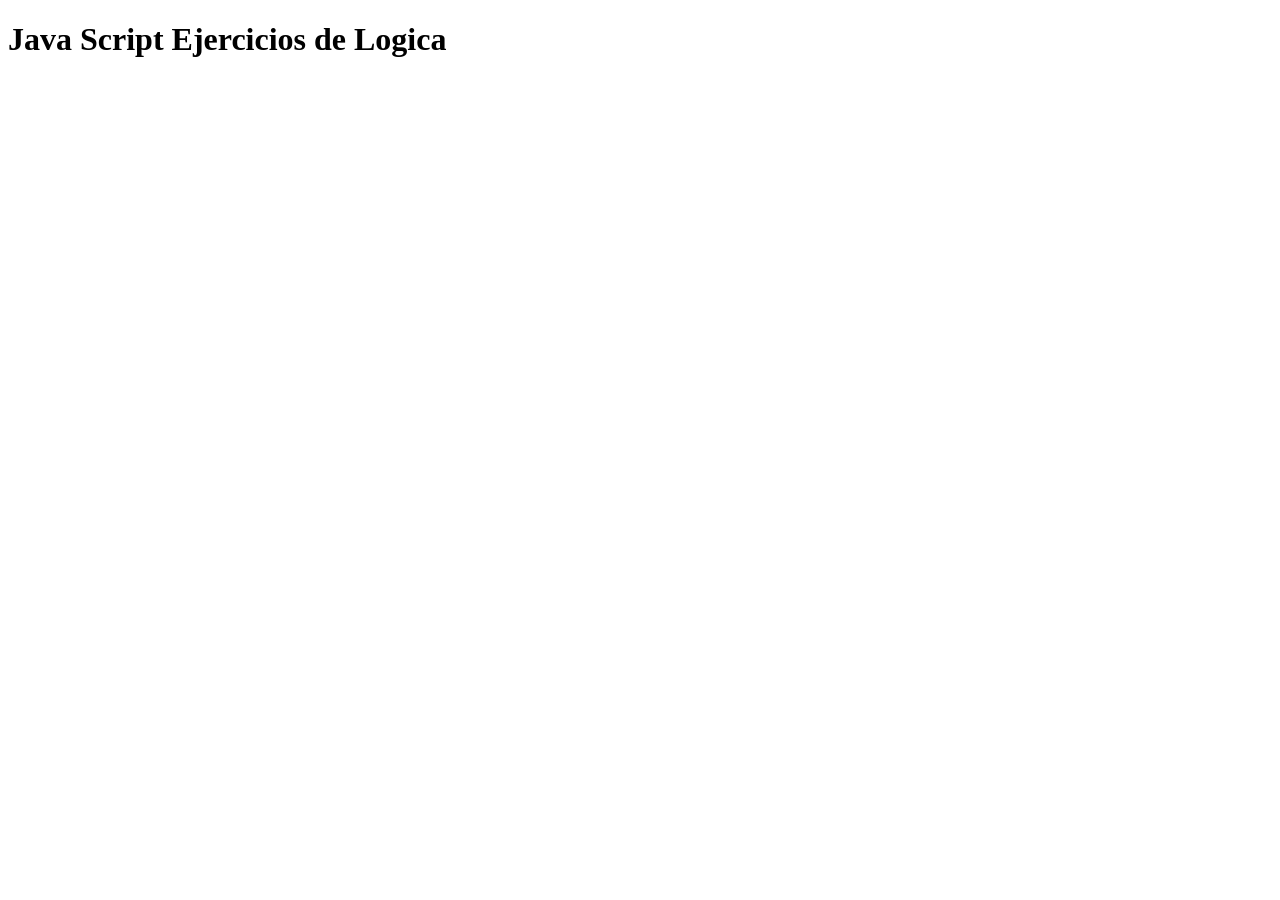
==== Practica 1 Logica/index.html @ f87fc2dd "HTML y JS" ====
<!DOCTYPE html>
<html lang="en">
<head>
    <meta charset="UTF-8">
    <meta name="viewport" content="width=device-width, initial-scale=1.0">
    <title>PRACTICA JAVA SCRIPT</title>
</head>
<body>
    <h1>Java Script Ejercicios de Logica</h1>
</body>
<script src="script.js"></script>
</html>
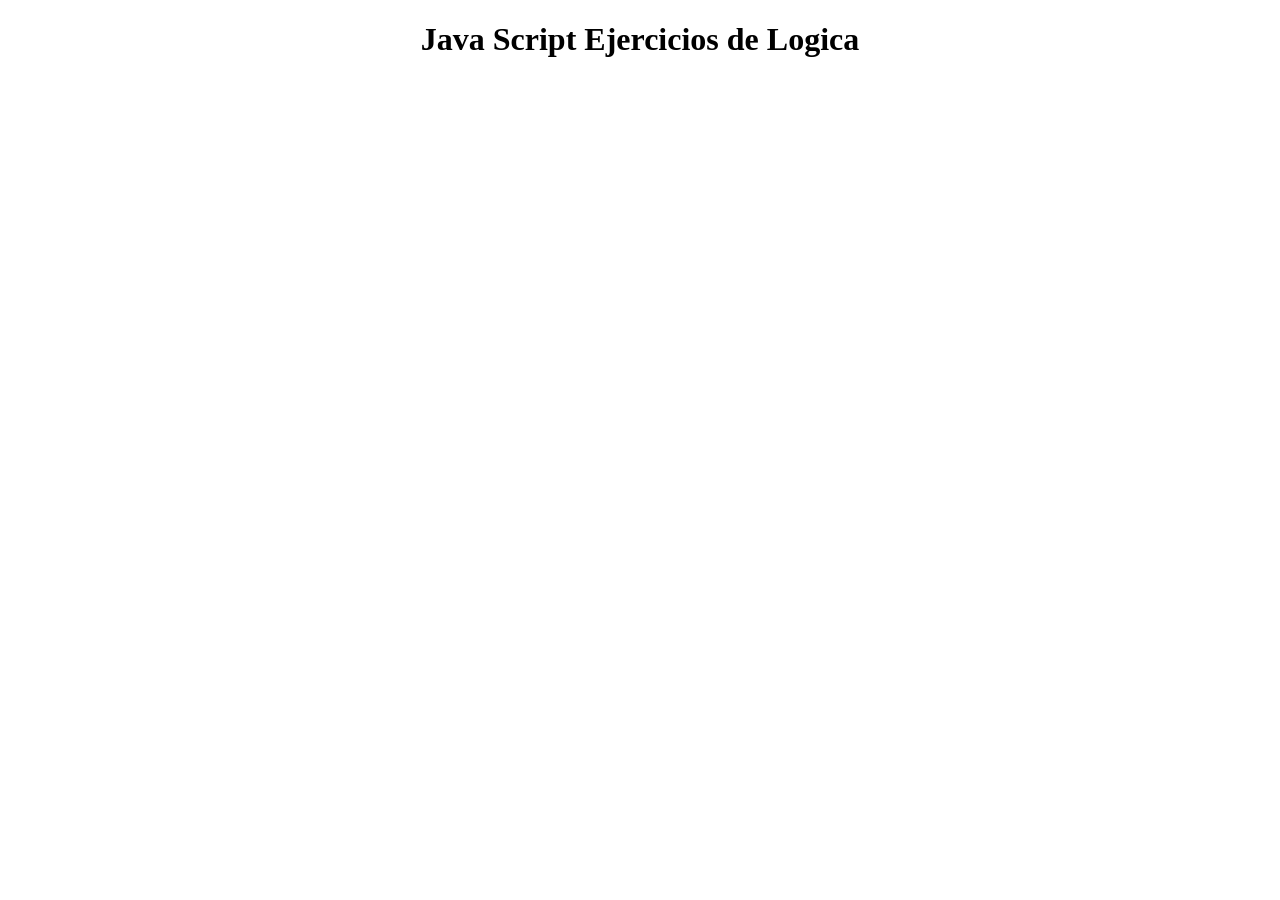
==== commit 30bb322c: "Ejercicio basicos JS suma y multiplicacion" ====
--- a/Practica 1 Logica/index.html
+++ b/Practica 1 Logica/index.html
@@ -6,7 +6,7 @@
     <title>PRACTICA JAVA SCRIPT</title>
 </head>
 <body>
-    <h1>Java Script Ejercicios de Logica</h1>
+    <h1 style="text-align: center;">Java Script Ejercicios de Logica</h1>
 </body>
 <script src="script.js"></script>
 </html>
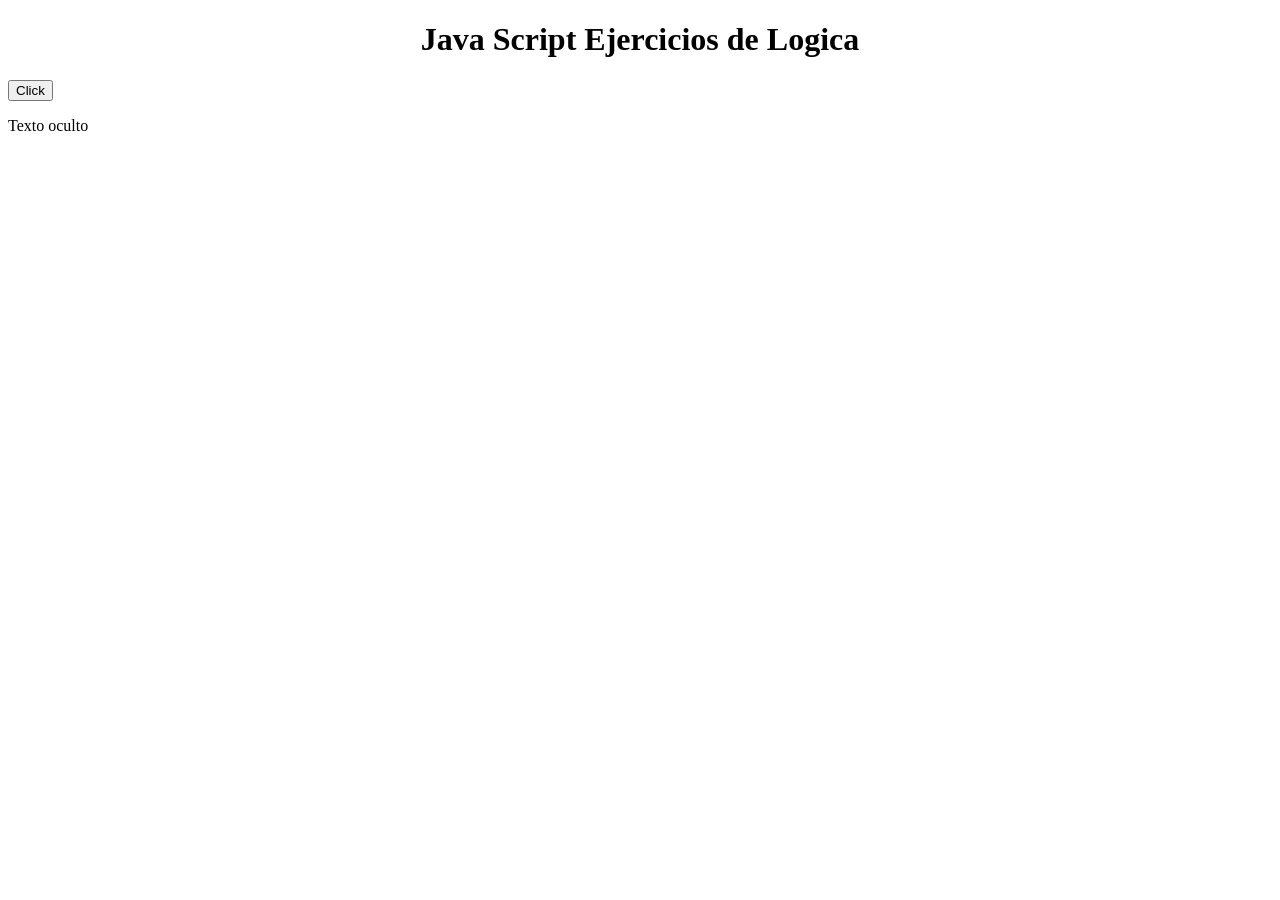
==== commit 02218445: "dom excercices" ====
--- a/Practica 1 Logica/index.html
+++ b/Practica 1 Logica/index.html
@@ -7,6 +7,9 @@
 </head>
 <body>
     <h1 style="text-align: center;">Java Script Ejercicios de Logica</h1>
+    <button id="btn">Click</button>
+<p id="text">Texto oculto</p>
+
 </body>
 <script src="script.js"></script>
 </html>
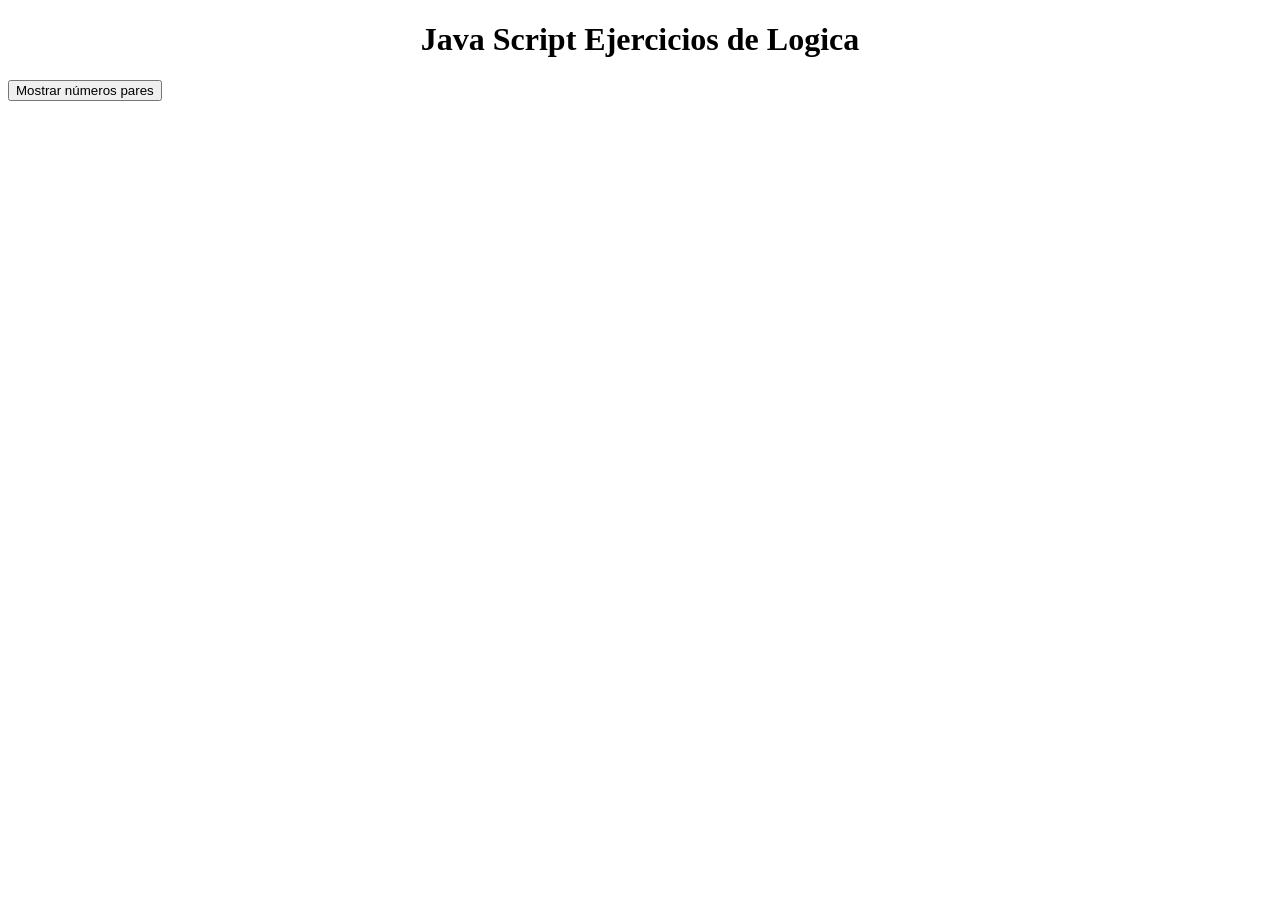
==== commit 1575d480: "DOM con pares y suma" ====
--- a/Practica 1 Logica/index.html
+++ b/Practica 1 Logica/index.html
@@ -1,15 +1,21 @@
 <!DOCTYPE html>
 <html lang="en">
+
 <head>
     <meta charset="UTF-8">
     <meta name="viewport" content="width=device-width, initial-scale=1.0">
     <title>PRACTICA JAVA SCRIPT</title>
 </head>
+
 <body>
     <h1 style="text-align: center;">Java Script Ejercicios de Logica</h1>
-    <button id="btn">Click</button>
-<p id="text">Texto oculto</p>
+    <button id="btn">Mostrar números pares</button>
+    <ul id="lista"></ul>
+    <p id="suma"></p>
+
+
 
 </body>
 <script src="script.js"></script>
+
 </html>
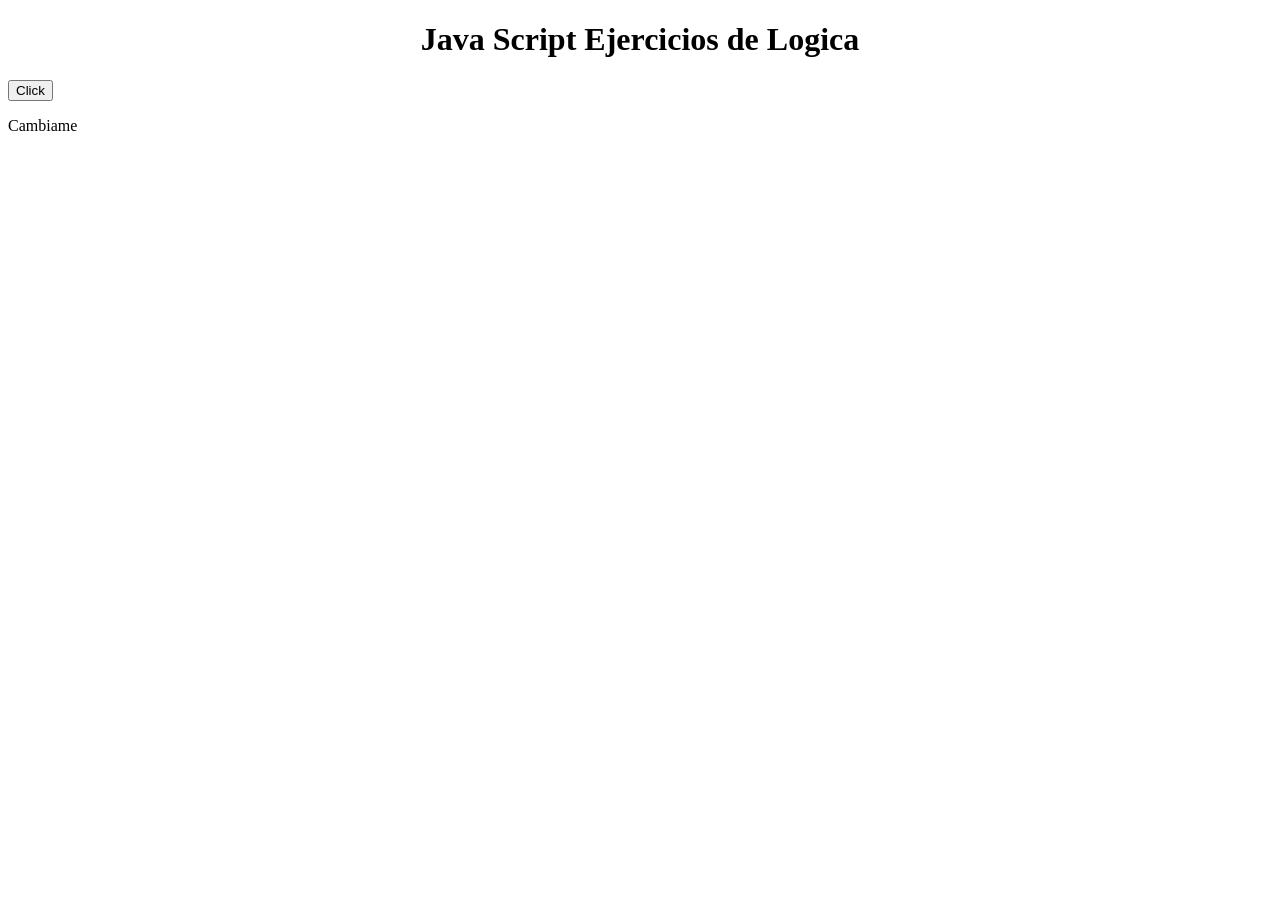
==== commit c9d357bf: "evento LOOP callStack microtask y macrotask" ====
--- a/Practica 1 Logica/index.html
+++ b/Practica 1 Logica/index.html
@@ -9,9 +9,8 @@
 
 <body>
     <h1 style="text-align: center;">Java Script Ejercicios de Logica</h1>
-    <button id="btn">Mostrar números pares</button>
-    <ul id="lista"></ul>
-    <p id="suma"></p>
+     <button id="btn">Click</button>
+    <p id="parrafo">Cambiame</p>
 
 
 
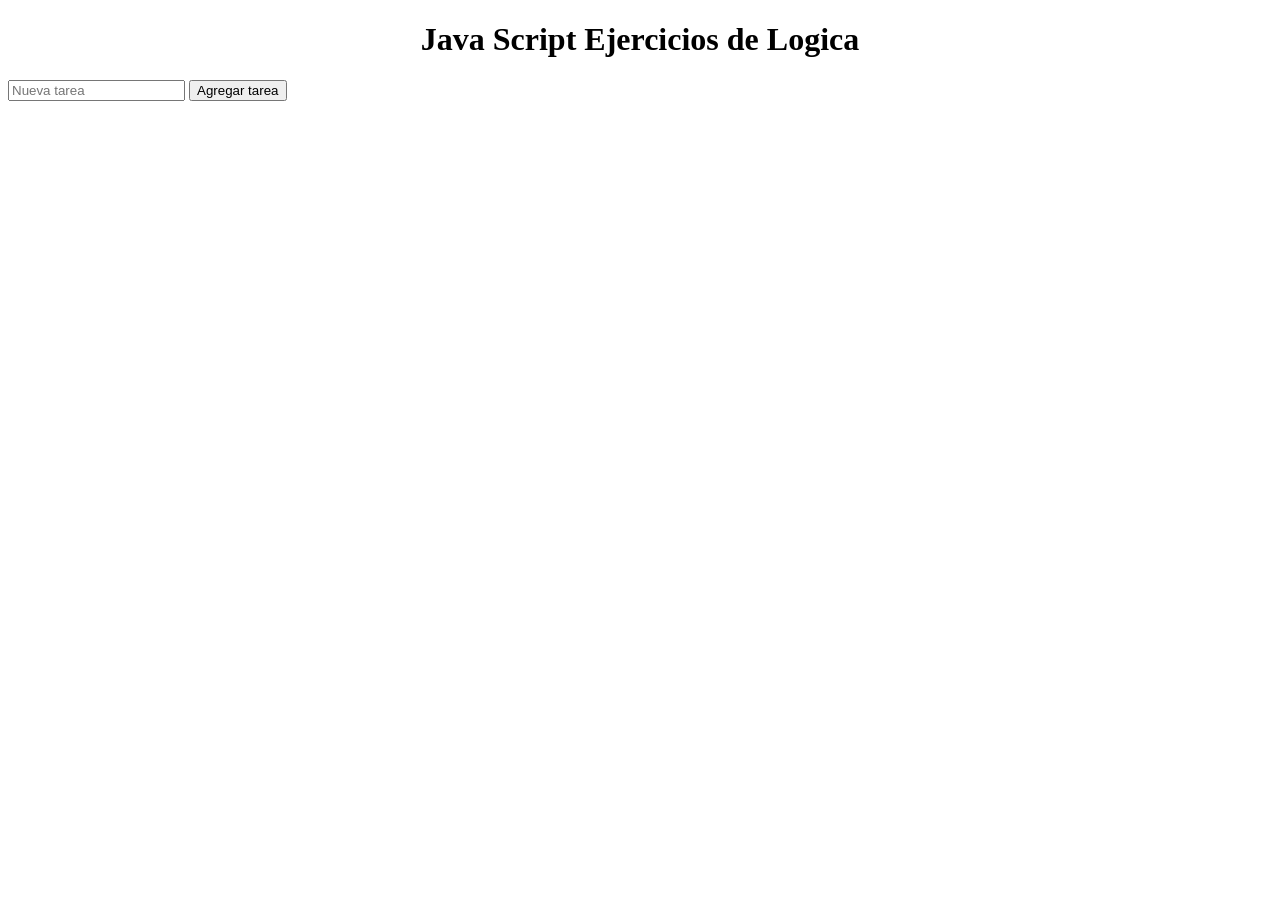
==== commit 139e7b05: "buscar numeros repetidos, eliminar negativos, ordenar numeros" ====
--- a/Practica 1 Logica/index.html
+++ b/Practica 1 Logica/index.html
@@ -9,8 +9,12 @@
 
 <body>
     <h1 style="text-align: center;">Java Script Ejercicios de Logica</h1>
-     <button id="btn">Click</button>
-    <p id="parrafo">Cambiame</p>
+    <div id="app">
+    <input type="text" id="taskInput" placeholder="Nueva tarea">
+    <button id="addBtn">Agregar tarea</button>
+    <ul id="taskList"></ul>
+</div>
+
 
 
 
